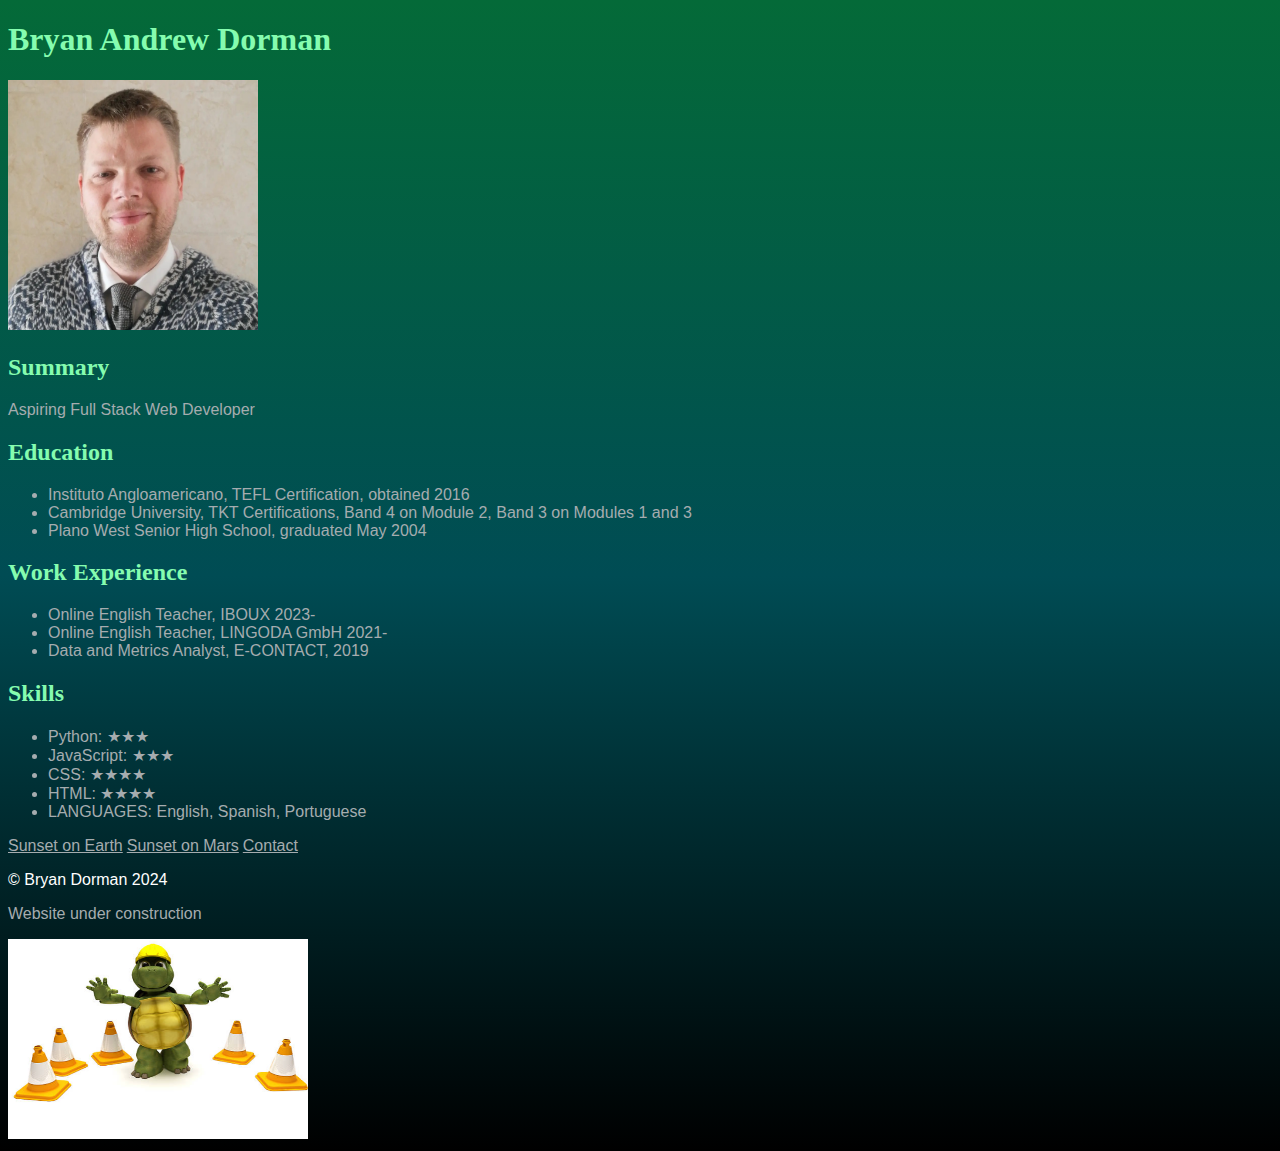
==== index.html @ fdbd7a40 "Add files via upload" ====
<!DOCTYPE html>
<html lang="en">
<head>
    <meta charset="UTF-8">
    <meta name="viewport" content="width=device-width, initial-scale=1.0">
    <link rel="stylesheet" href="index.css"/>
    <title>My Resume</title>
</head>
<body>
    <h1>Bryan Andrew Dorman</h1>
    <img class="me" src="../Meat38.png">
    <h2>Summary</h2>
    <p>Aspiring Full Stack Web Developer</p>

    <h2>Education</h2>

    <ul>
        <li>Instituto Angloamericano, TEFL Certification, obtained 2016</li>
        <li>Cambridge University, TKT Certifications, Band 4 on Module 2, Band 3 on Modules 1 and 3</li>
        <li>Plano West Senior High School, graduated May 2004</li>
    </ul>

    <h2>Work Experience</h2>
    <ul>
        <li>Online English Teacher, IBOUX 2023-</li>
        <li>Online English Teacher, LINGODA GmbH 2021-</li>
        <li>Data and Metrics Analyst, E-CONTACT, 2019</li>
    </ul>

    <h2>Skills</h2>
    <ul>
        <li>Python: ★★★</li>
        <li>JavaScript: ★★★</li>
        <li>CSS: ★★★★</li>
        <li>HTML: ★★★★</li>
        <li>LANGUAGES:  English, Spanish, Portuguese</li>
    </ul>

    <a href="https://bryandorman85.github.io/DynamicSunset/">Sunset on Earth</a>
    <a href="https://bryandorman85.github.io/MartianSunset/">Sunset on Mars</a>
    <a href="file:///C:/Users/bryan/OneDrive/Documents/WebDev%20Folder/Resume/contact.html">Contact</a>
    <p></p>
</body>

<footer> 
    <span>&#169 Bryan Dorman 2024</span>
    <p>Website under construction</p>
    <img class= "turtle" src="Turtle.png"/>
</footer>
</html>
---- index.css ----
body {
    background: linear-gradient(0turn,#000,#004c54,#046a38);
}
.me{
    width:  250px;
    height:  250px;
}

.turtle{
    width: 300px;
    height: 200px;
}

h1 {
    color: #85fcaf;
    font-family:'Cinzel','Times New Roman', serif;
}
p {
    color: #a5acaf;
    font-family:'Gill Sans', 'Gill Sans MT', Calibri, 'Trebuchet MS', sans-serif;
}
h2 {
    color: #85fcaf;
    font-family: 'Cinzel', 'Times New Roman', serif;
}

ul {
    color: #a5acaf;
    font-family: 'Gill Sans', 'Gill Sans MT', Calibri, 'Trebuchet MS', sans-serif;
}

li {
    color: #a5acaf;
    font-family: 'Gill Sans', 'Gill Sans MT', Calibri, 'Trebuchet MS', sans-serif;
}


a:link {
    color:  #a5acaf;
    font-family: 'Gill Sans', 'Gill Sans MT', Calibri, 'Trebuchet MS', sans-serif;
}

a:visited {
    color:  #046a38;
    font-family: 'Gill Sans', 'Gill Sans MT', Calibri, 'Trebuchet MS', sans-serif;
}

a:hover {
    color:  #fff;
    font-family: 'Gill Sans', 'Gill Sans MT', Calibri, 'Trebuchet MS', sans-serif;
}
footer {
    color: #fff;
    font-family: 'Gill Sans', 'Gill Sans MT', Calibri, 'Trebuchet MS', sans-serif;
}
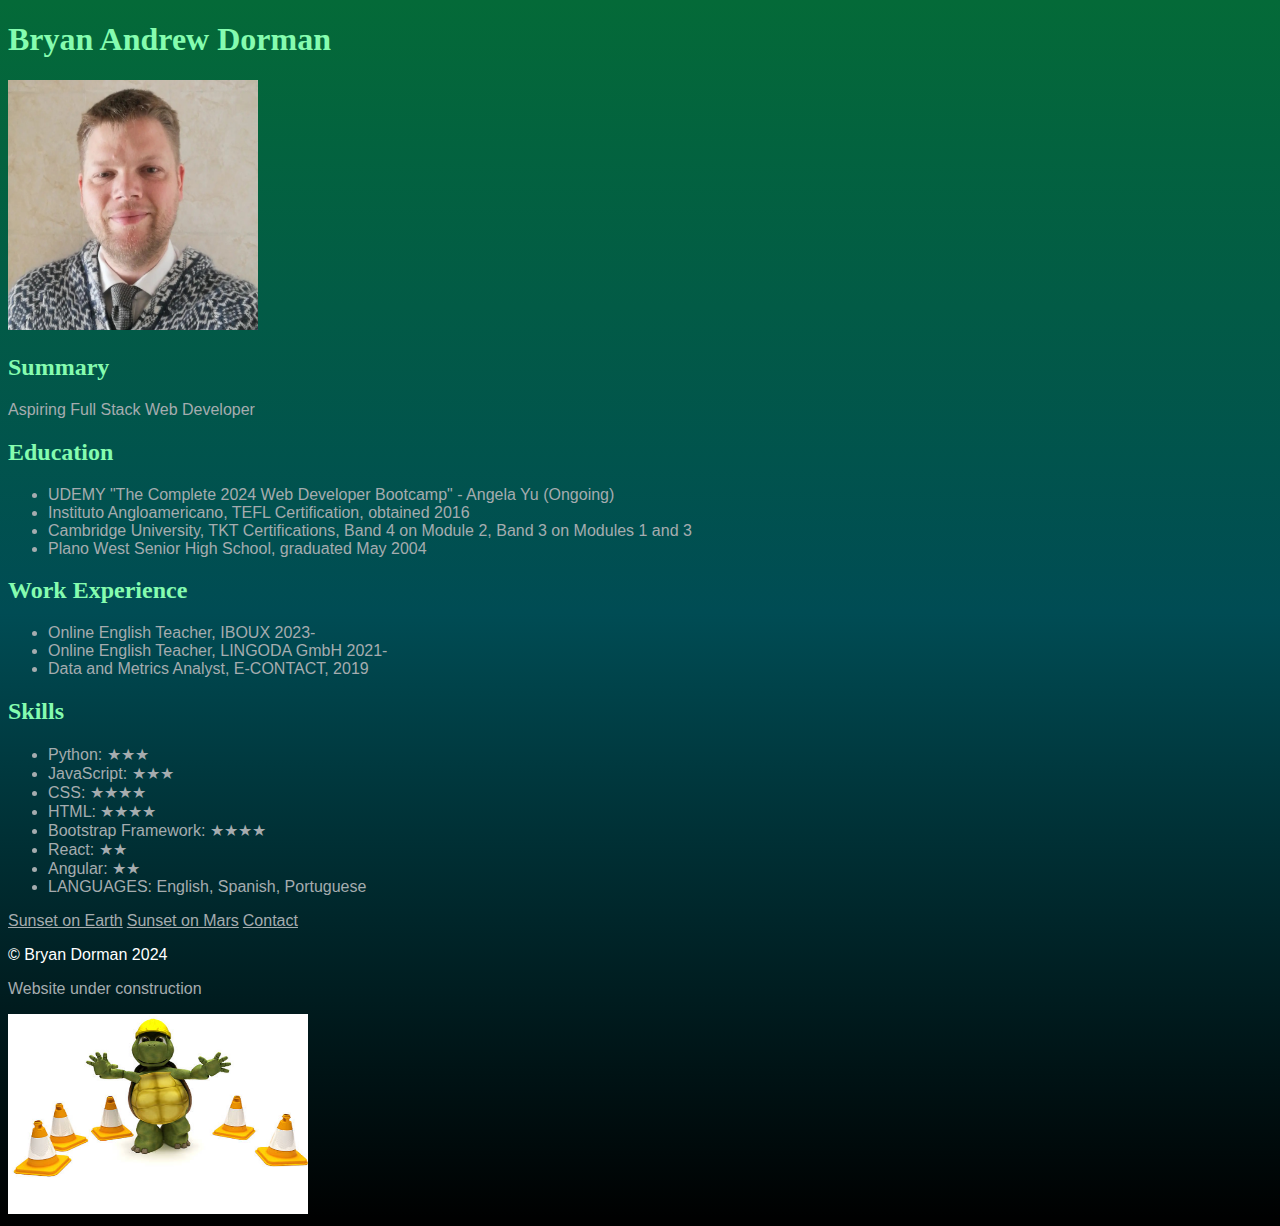
==== commit a824c9db: "Update index.html" ====
--- a/index.html
+++ b/index.html
@@ -8,13 +8,14 @@
 </head>
 <body>
     <h1>Bryan Andrew Dorman</h1>
-    <img class="me" src="../Meat38.png">
+    <img class="me" src="./Meat38.png">
     <h2>Summary</h2>
     <p>Aspiring Full Stack Web Developer</p>
 
     <h2>Education</h2>
 
     <ul>
+        <li>UDEMY "The Complete 2024 Web Developer Bootcamp" - Angela Yu (Ongoing) </li>
         <li>Instituto Angloamericano, TEFL Certification, obtained 2016</li>
         <li>Cambridge University, TKT Certifications, Band 4 on Module 2, Band 3 on Modules 1 and 3</li>
         <li>Plano West Senior High School, graduated May 2004</li>
@@ -33,6 +34,9 @@
         <li>JavaScript: ★★★</li>
         <li>CSS: ★★★★</li>
         <li>HTML: ★★★★</li>
+        <li>Bootstrap Framework:  ★★★★</li>
+        <li>React:  ★★</li>
+        <li>Angular: ★★</li>
         <li>LANGUAGES:  English, Spanish, Portuguese</li>
     </ul>
 
@@ -47,4 +51,4 @@
     <p>Website under construction</p>
     <img class= "turtle" src="Turtle.png"/>
 </footer>
-</html>+</html>
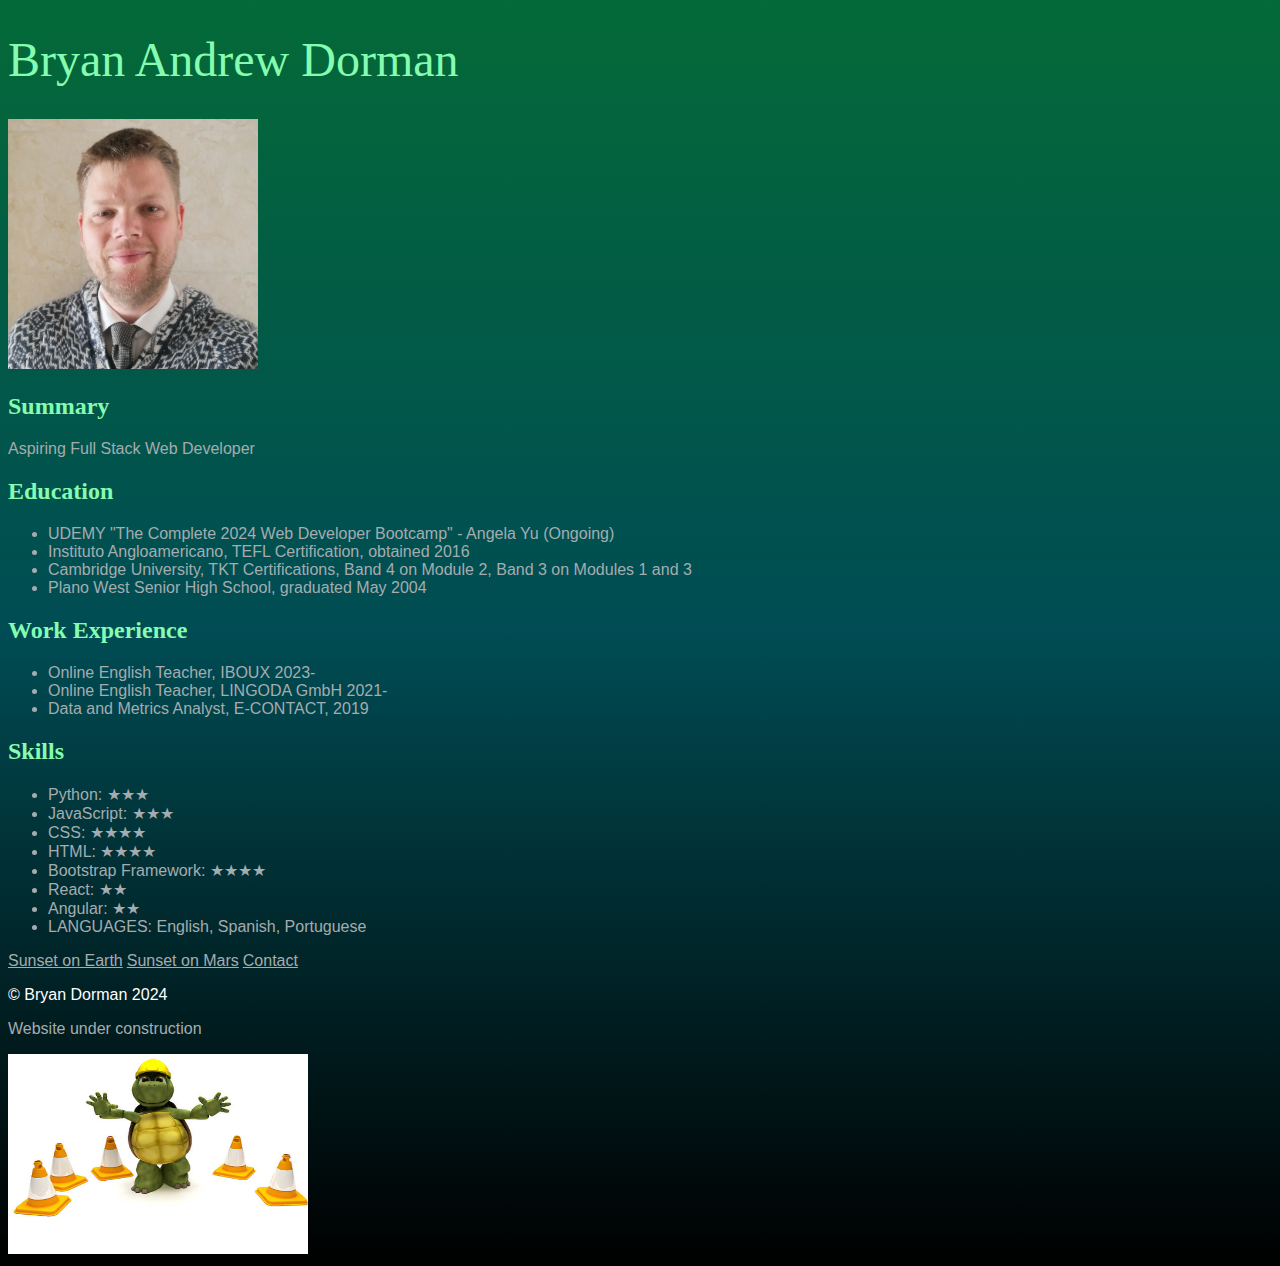
==== commit 776be425: "Update index.html" ====
--- a/index.html
+++ b/index.html
@@ -42,7 +42,7 @@
 
     <a href="https://bryandorman85.github.io/DynamicSunset/">Sunset on Earth</a>
     <a href="https://bryandorman85.github.io/MartianSunset/">Sunset on Mars</a>
-    <a href="file:///C:/Users/bryan/OneDrive/Documents/WebDev%20Folder/Resume/contact.html">Contact</a>
+    <a href="https://bryandorman85.github.io/Resume/contact.html">Contact</a>
     <p></p>
 </body>
 
--- a/index.css
+++ b/index.css
@@ -13,7 +13,9 @@
 
 h1 {
     color: #85fcaf;
+    font-size: 48px;
     font-family:'Cinzel','Times New Roman', serif;
+    font-weight: lighter;
 }
 p {
     color: #a5acaf;
@@ -52,4 +54,4 @@
 footer {
     color: #fff;
     font-family: 'Gill Sans', 'Gill Sans MT', Calibri, 'Trebuchet MS', sans-serif;
-}+}
